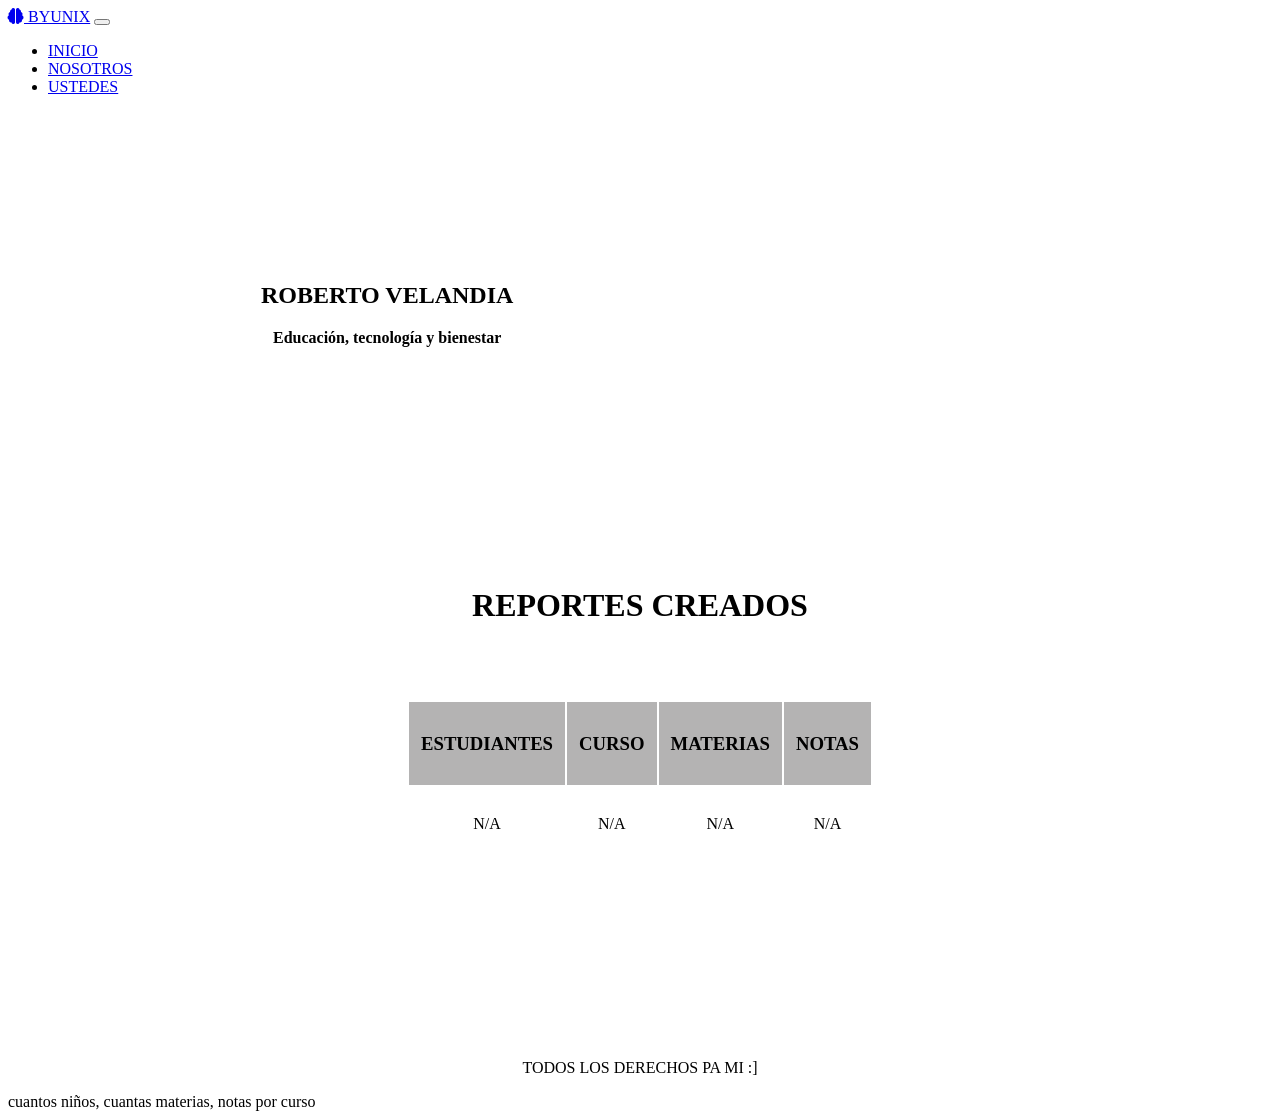
==== crear.html @ a644a4a4 "Update crear.html" ====
<!DOCTYPE html>
<html lang="es">
<head>
    <meta charset="UTF-8">
    <meta name="viewport" content="width=device-width, initial-scale=1.0">
    <title>BYUNIX</title>
    <link rel="stylesheet" href="apariencia 1.css">
    
    <link href="https://cdn.jsdelivr.net/npm/bootstrap@5.3.8/dist/css/bootstrap.min.css"rel="stylesheet"integrity="sha384-sRIl4kxILFvY47J16cr9ZwB07vP4J8+LH7qKQnuqkuIAvNWLzeN8tE5YBujZqJLB"crossorigin="anonymous"/>
    <link rel="stylesheet"href="https://cdnjs.cloudflare.com/ajax/libs/font-awesome/6.4.2/css/all.min.css" crossorigin="anonymous" referrerpolicy="no-referrer"/>
</head>
<body>
    <nav class="navbar navbar-expand-lg navbar-dark bg-dark" id="Navbar"  style="position: sticky; top: 0; z-index: 1000;">
    <div class="container">
    <a class="navbar-brand" href="#"> <i class="fas fa-brain"></i> BYUNIX</a>

    <button class="navbar-toggler" type="button" data-bs-toggle="collapse" data-bs-target="#navbarNav"
    aria-controls="navbarNav" aria-expanded="false" aria-label="Toggle navigation">
        <span class="navbar-toggler-icon"></span>
    </button>

        <div class="collapse navbar-collapse" id="navbarNav">
    
            <ul class="nav navbar-nav ml-auto">
            <li class="nav-item">
                <a class="nav-link" href="index.html">INICIO</a>
            </li>
            
            <li class="nav-item">
                <a class="nav-link" href="indez.html">NOSOTROS</a>
            </li>
            <li class="nav-item">
                <a class="nav-link" href="#holaa">USTEDES</a>
            </li>
            
        </div>

    </div>
    </nav>
<!-- banner -->
    <section id="#inicio" style="position: relative;">
        <div class="banner-img" style="position:relative; background:url('banner.png') center/cover no-repeat; height:400px;">
            <div class="banner-text" style="position:absolute; top:50%; left:30%; transform: translate(-50%, -50%); text-align:center;">

                <h1><b>ROBERTO VELANDIA</b></h1>
                <p><b>Educación, tecnología y bienestar</b></p>

            </div>

        </div>
    </section> <br><br><br>
    <center><h1 id="holaa">REPORTES CREADOS</h1></center><br><br><br>

    <style>
        tr, td{
        border:2px solid #53535300;
        padding:10px;
        text-align:center;
        
    }
    #a{
        background:#b4b3b3;
    }
    </style>

    <div class="card-body" ><center>
    <center><table>
        <tr id="a">
            <td><center><h3>ESTUDIANTES</h3></center></td>
            <td><center><h3>CURSO</h3></center></td>
            <td><center><h3>MATERIAS</h3></center></td>
            <td><center><h3>NOTAS</h3></center></td>
            
        </tr>
        <tr>
            <td><center><p>N/A</p></center></td>
            <td><center><p>N/A</p></center></td>
            <td><center><p>N/A</p></center></td>
            <td><center><p>N/A</p></center></td>
            
        </tr>
        
    </table></center><br><br><br><br>
    </center></div><br><br><br><br><br>
    
    
    

    <br><center>
<div class="text "id="pie">
            <p>TODOS LOS DERECHOS PA MI :]</p>
</div></center>
</body>
</html> cuantos niños, cuantas materias, notas por curso
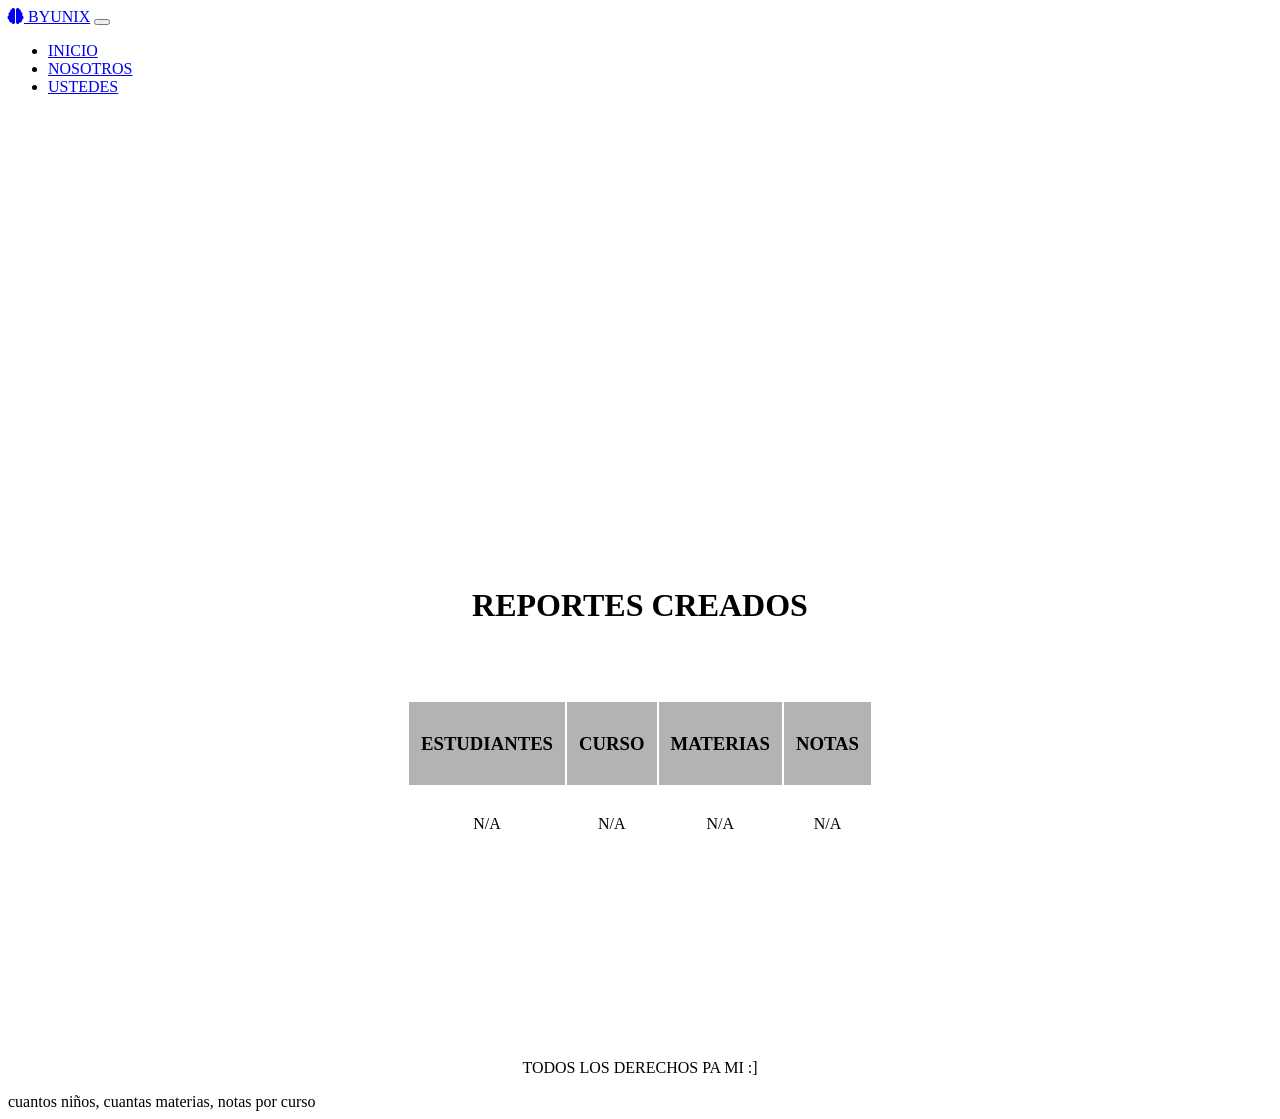
==== commit aae14ef1: "Update crear.html" ====
--- a/crear.html
+++ b/crear.html
@@ -42,8 +42,7 @@
         <div class="banner-img" style="position:relative; background:url('banner.png') center/cover no-repeat; height:400px;">
             <div class="banner-text" style="position:absolute; top:50%; left:30%; transform: translate(-50%, -50%); text-align:center;">
 
-                <h1><b>ROBERTO VELANDIA</b></h1>
-                <p><b>Educación, tecnología y bienestar</b></p>
+              
 
             </div>
 
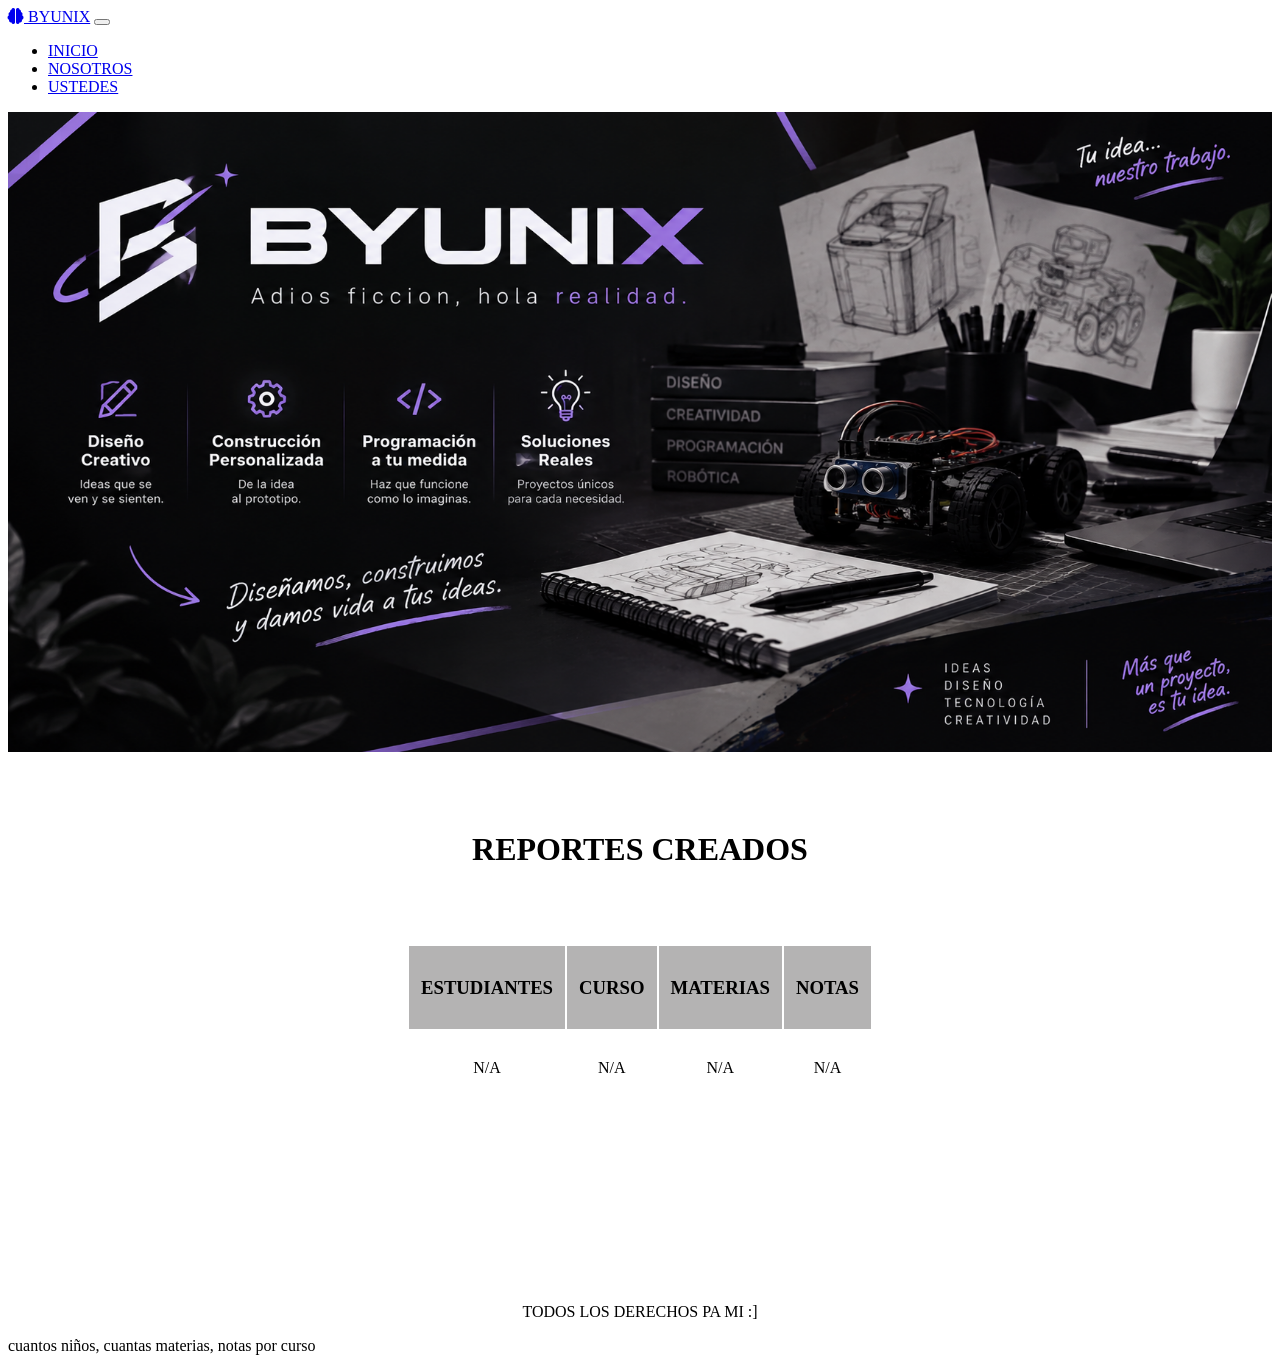
==== commit 07d30555: "Update crear.html" ====
--- a/crear.html
+++ b/crear.html
@@ -38,16 +38,11 @@
     </div>
     </nav>
 <!-- banner -->
-    <section id="#inicio" style="position: relative;">
-        <div class="banner-img" style="position:relative; background:url('banner.png') center/cover no-repeat; height:400px;">
-            <div class="banner-text" style="position:absolute; top:50%; left:30%; transform: translate(-50%, -50%); text-align:center;">
-
-              
-
-            </div>
-
-        </div>
-    </section> <br><br><br>
+    <section id="inicio">
+    <div class="image">
+        <img src="banener.png" style="width: 100%; height: 640px; object-fit: cover;">
+    </div>
+</section> <br><br><br>
     <center><h1 id="holaa">REPORTES CREADOS</h1></center><br><br><br>
 
     <style>
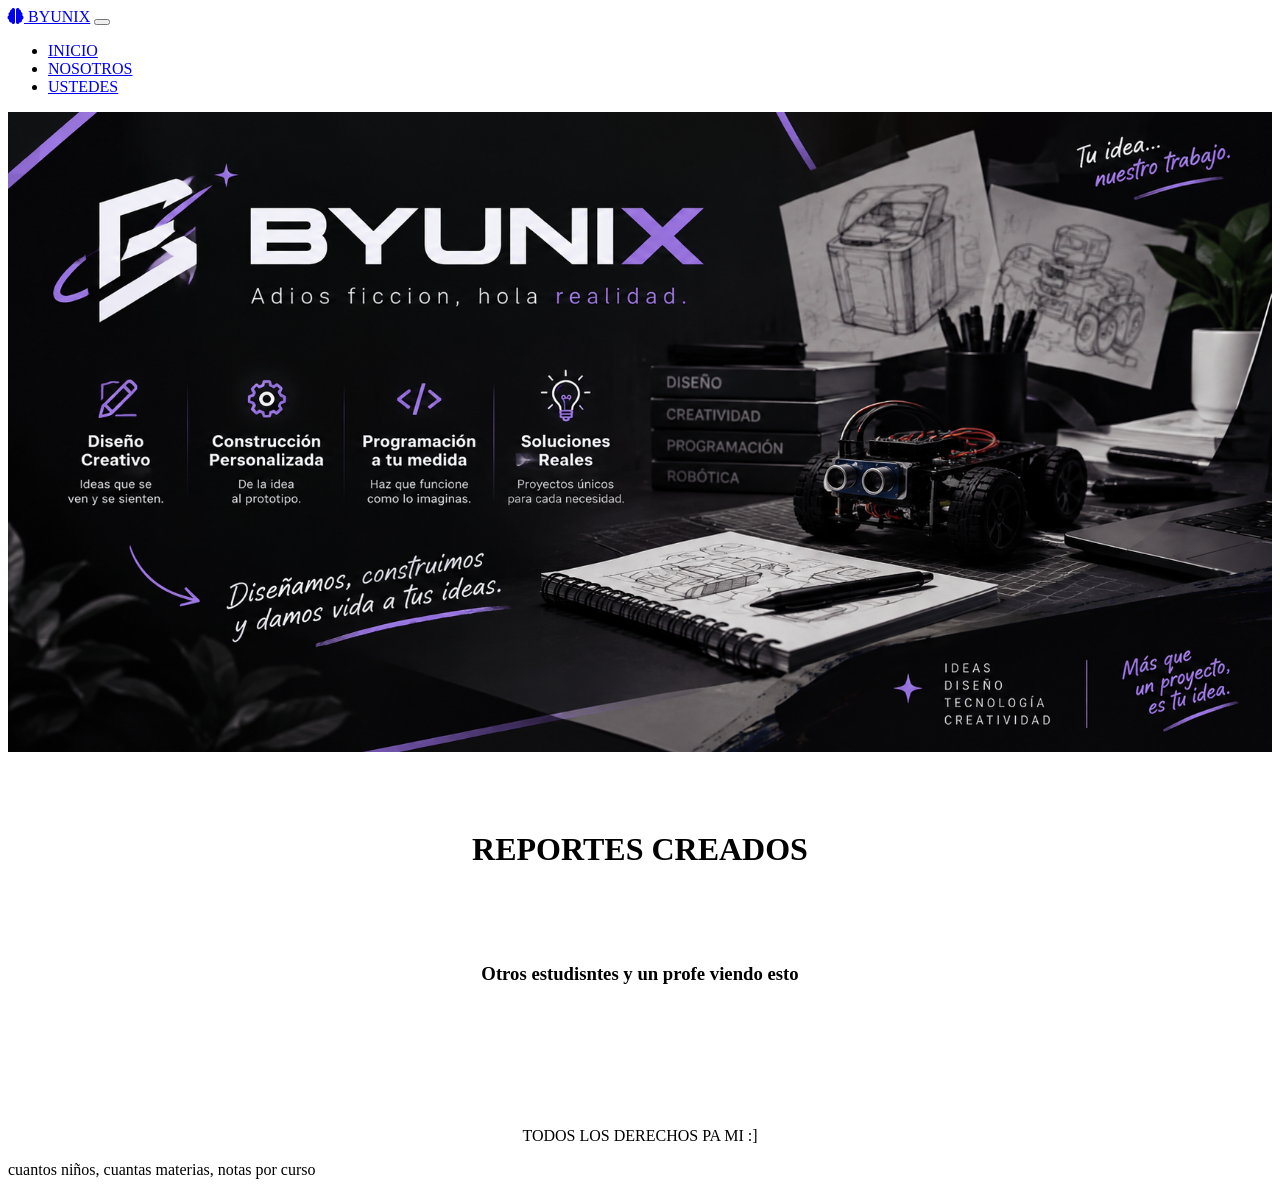
==== commit eb3a4b24: "Update crear.html" ====
--- a/crear.html
+++ b/crear.html
@@ -44,38 +44,9 @@
     </div>
 </section> <br><br><br>
     <center><h1 id="holaa">REPORTES CREADOS</h1></center><br><br><br>
+    <center><h3>Otros estudisntes y un profe viendo esto</h3></h3></center>
 
-    <style>
-        tr, td{
-        border:2px solid #53535300;
-        padding:10px;
-        text-align:center;
-        
-    }
-    #a{
-        background:#b4b3b3;
-    }
-    </style>
-
-    <div class="card-body" ><center>
-    <center><table>
-        <tr id="a">
-            <td><center><h3>ESTUDIANTES</h3></center></td>
-            <td><center><h3>CURSO</h3></center></td>
-            <td><center><h3>MATERIAS</h3></center></td>
-            <td><center><h3>NOTAS</h3></center></td>
-            
-        </tr>
-        <tr>
-            <td><center><p>N/A</p></center></td>
-            <td><center><p>N/A</p></center></td>
-            <td><center><p>N/A</p></center></td>
-            <td><center><p>N/A</p></center></td>
-            
-        </tr>
-        
-    </table></center><br><br><br><br>
-    </center></div><br><br><br><br><br>
+    <br><br><br><br><br>
     
     
     
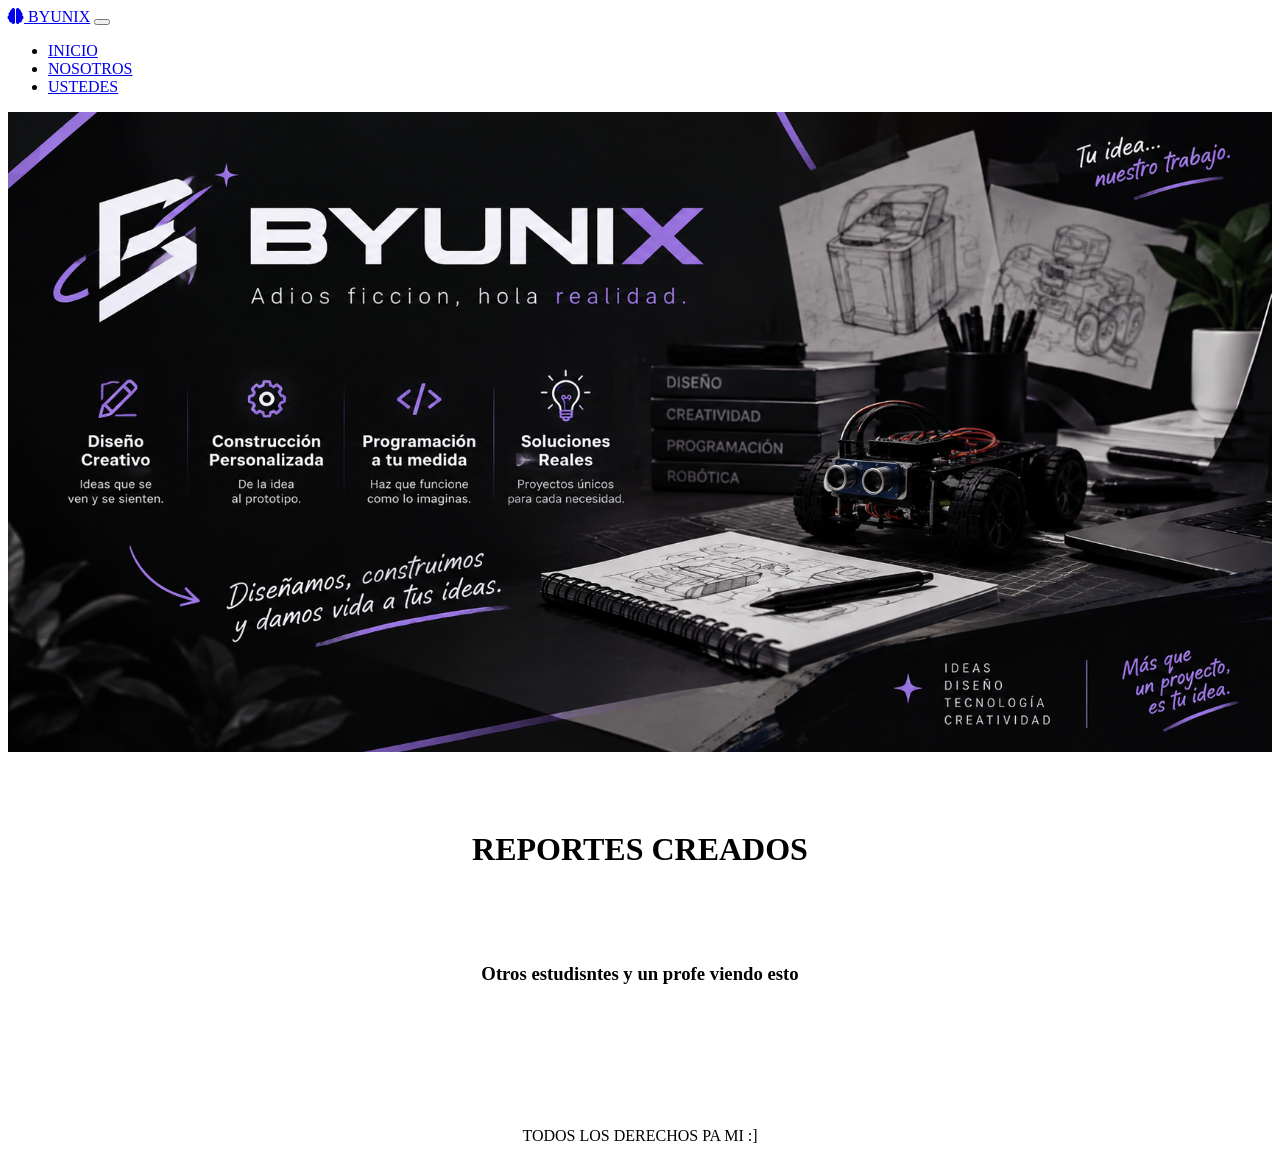
==== commit ab07b294: "Update crear.html" ====
--- a/crear.html
+++ b/crear.html
@@ -56,4 +56,4 @@
             <p>TODOS LOS DERECHOS PA MI :]</p>
 </div></center>
 </body>
-</html> cuantos niños, cuantas materias, notas por curso
+</html>
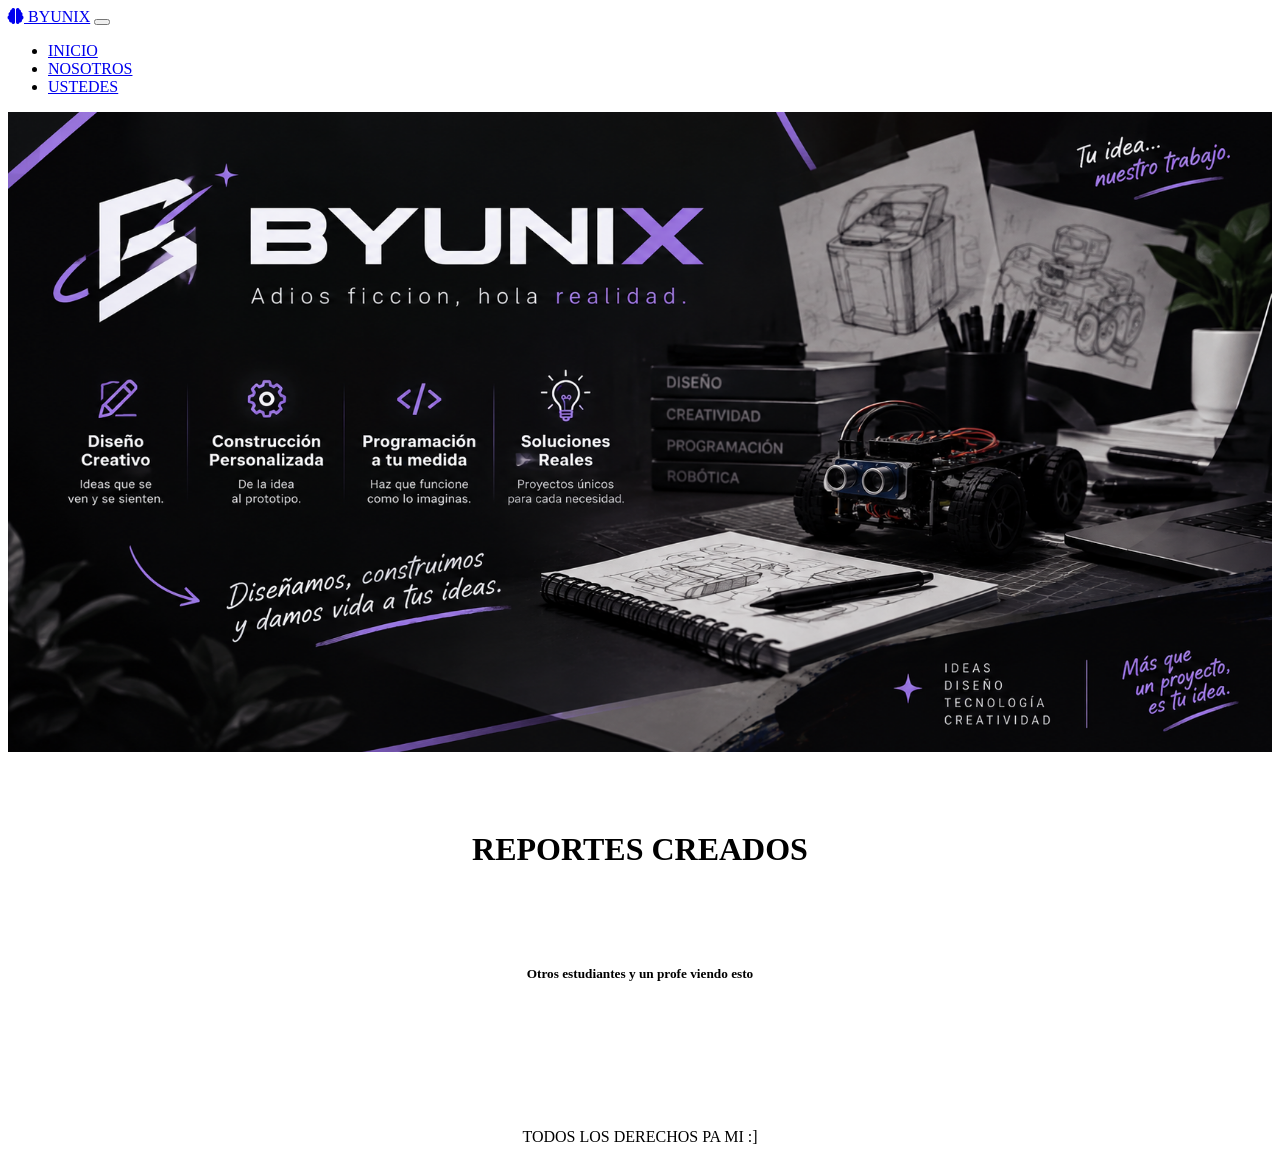
==== commit 98dae0b3: "Update crear.html" ====
--- a/crear.html
+++ b/crear.html
@@ -44,7 +44,7 @@
     </div>
 </section> <br><br><br>
     <center><h1 id="holaa">REPORTES CREADOS</h1></center><br><br><br>
-    <center><h3>Otros estudisntes y un profe viendo esto</h3></h3></center>
+    <center><h5>Otros estudiantes y un profe viendo esto</h5></h3></center>
 
     <br><br><br><br><br>
     
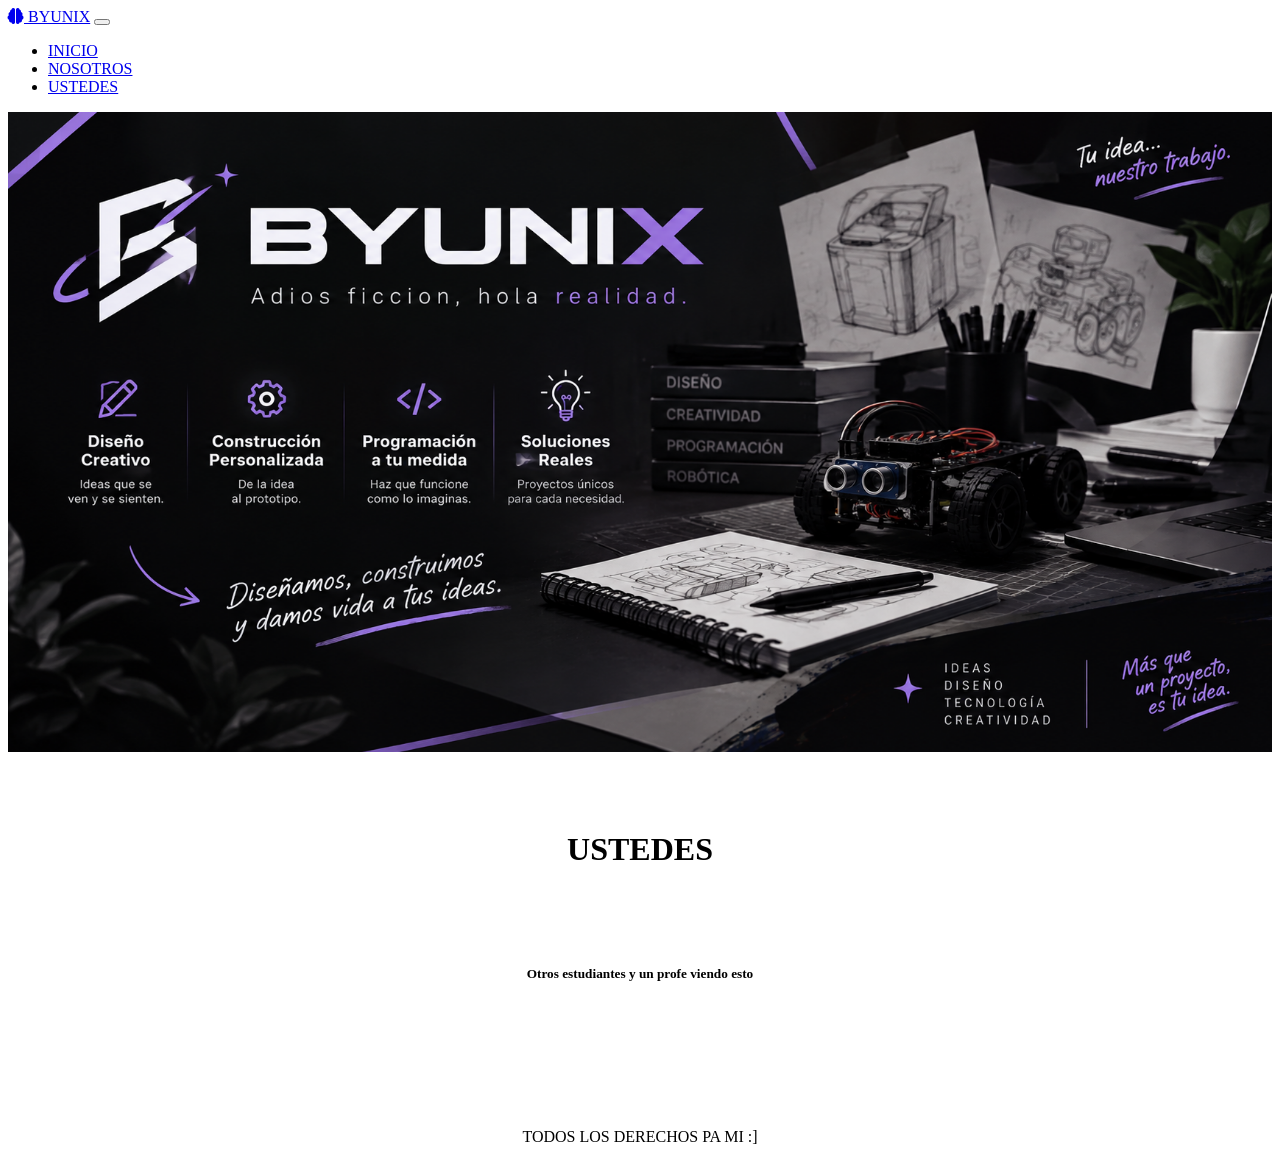
==== commit cbdc1cda: "Update crear.html" ====
--- a/crear.html
+++ b/crear.html
@@ -43,7 +43,7 @@
         <img src="banener.png" style="width: 100%; height: 640px; object-fit: cover;">
     </div>
 </section> <br><br><br>
-    <center><h1 id="holaa">REPORTES CREADOS</h1></center><br><br><br>
+    <center><h1 id="holaa">USTEDES</h1></center><br><br><br>
     <center><h5>Otros estudiantes y un profe viendo esto</h5></h3></center>
 
     <br><br><br><br><br>
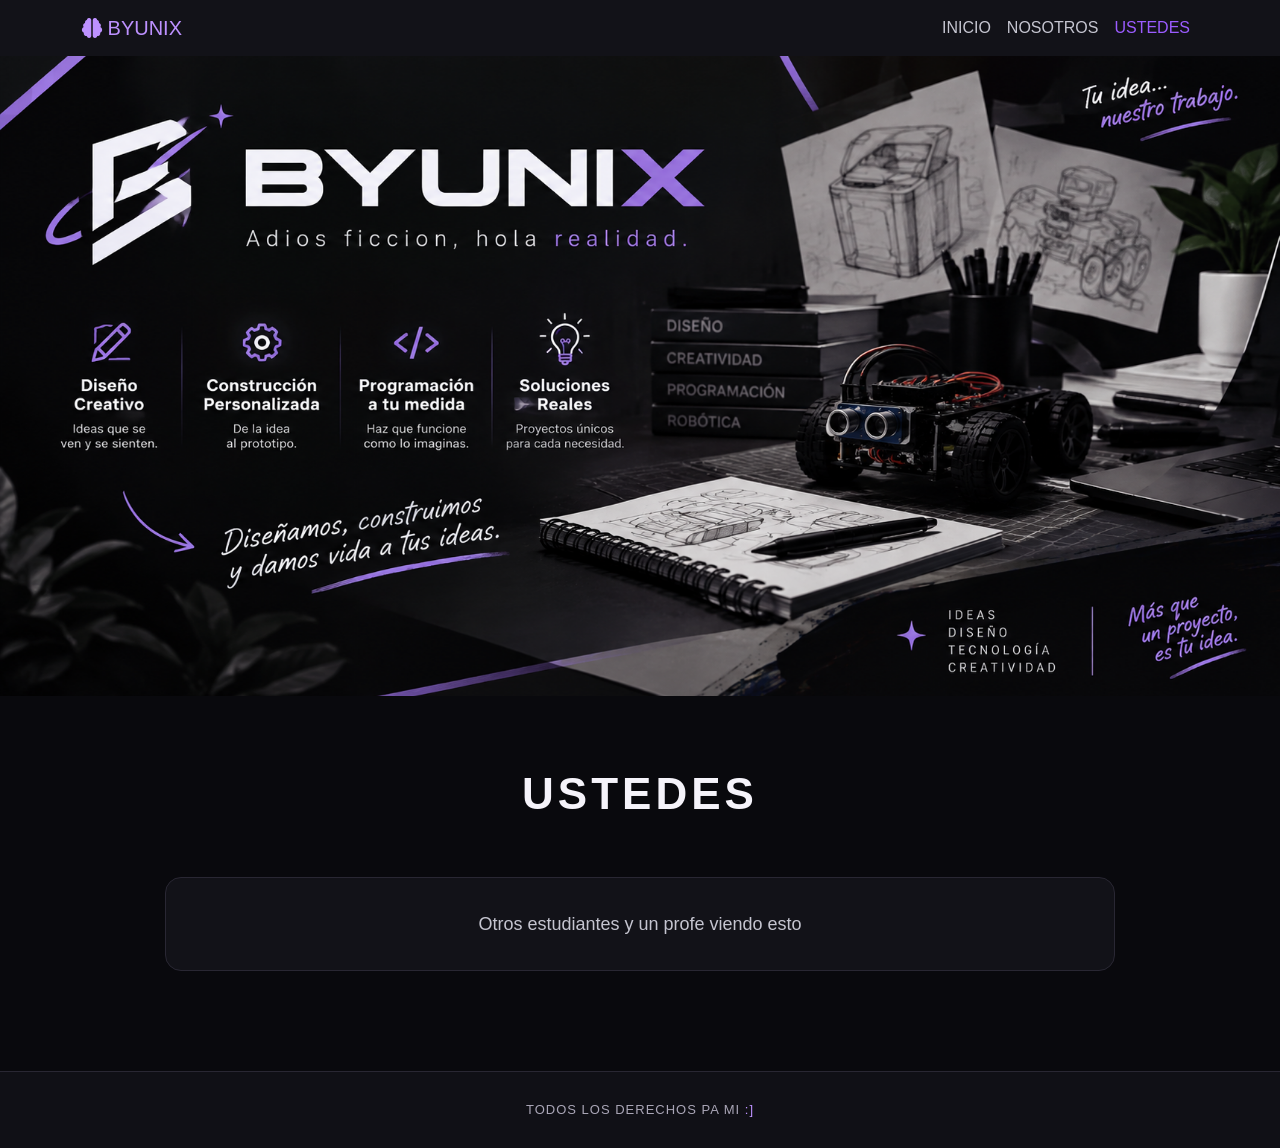
==== commit 69a56c43: "Update crear.html" ====
--- a/crear.html
+++ b/crear.html
@@ -4,56 +4,205 @@
     <meta charset="UTF-8">
     <meta name="viewport" content="width=device-width, initial-scale=1.0">
     <title>BYUNIX</title>
+
     <link rel="stylesheet" href="apariencia 1.css">
-    
-    <link href="https://cdn.jsdelivr.net/npm/bootstrap@5.3.8/dist/css/bootstrap.min.css"rel="stylesheet"integrity="sha384-sRIl4kxILFvY47J16cr9ZwB07vP4J8+LH7qKQnuqkuIAvNWLzeN8tE5YBujZqJLB"crossorigin="anonymous"/>
-    <link rel="stylesheet"href="https://cdnjs.cloudflare.com/ajax/libs/font-awesome/6.4.2/css/all.min.css" crossorigin="anonymous" referrerpolicy="no-referrer"/>
+
+    <link href="https://cdn.jsdelivr.net/npm/bootstrap@5.3.8/dist/css/bootstrap.min.css"
+        rel="stylesheet"
+        integrity="sha384-sRIl4kxILFvY47J16cr9ZwB07vP4J8+LH7qKQnuqkuIAvNWLzeN8tE5YBujZqJLB"
+        crossorigin="anonymous"/>
+
+    <link rel="stylesheet"
+        href="https://cdnjs.cloudflare.com/ajax/libs/font-awesome/6.4.2/css/all.min.css"
+        crossorigin="anonymous"
+        referrerpolicy="no-referrer"/>
+
+    <style>
+        :root {
+            --negro: #09090d;
+            --oscuro: #121218;
+            --gris: #1c1c26;
+            --gris-claro: #c5c5d0;
+            --blanco: #f5f3fa;
+            --purpura: #9b5cff;
+            --purpura-claro: #bd91ff;
+        }
+
+        * {
+            box-sizing: border-box;
+        }
+
+        html {
+            scroll-behavior: smooth;
+            scroll-padding-top: 85px;
+        }
+
+        body {
+            margin: 0;
+            background: var(--negro);
+            color: var(--blanco);
+            font-family: Arial, Helvetica, sans-serif;
+        }
+
+        /* NAV */
+        #Navbar {
+            background: var(--oscuro) !important;
+            width: 100%;
+        }
+
+        #Navbar .navbar-brand {
+            color: var(--purpura-claro) !important;
+        }
+
+        #Navbar .nav-link {
+            color: var(--gris-claro) !important;
+        }
+
+        #Navbar .nav-link:hover,
+        #Navbar .nav-link.active {
+            color: var(--purpura) !important;
+        }
+
+        #Navbar .navbar-toggler {
+            border-color: #393044;
+        }
+
+        /* BANNER ORIGINAL */
+        .image {
+            width: 100%;
+            height: 640px;
+            background-image: url('banner.png');
+            background-position: center;
+            background-size: cover;
+            background-repeat: no-repeat;
+        }
+
+        /* USTEDES */
+        #holaa {
+            color: var(--blanco);
+            text-align: center;
+            font-size: clamp(30px, 4vw, 44px);
+            font-weight: 900;
+            letter-spacing: 4px;
+        }
+
+        .descripcion {
+            max-width: 950px;
+            margin: 0 auto 100px;
+            padding: 30px;
+            background: var(--oscuro);
+            border: 1px solid #292733;
+            border-radius: 16px;
+            text-align: center;
+        }
+
+        .descripcion h5 {
+            color: var(--gris-claro);
+            margin: 0;
+            font-size: 18px;
+            line-height: 1.8;
+        }
+
+        /* PIE */
+        #pie {
+            margin-top: 20px;
+            padding: 28px 15px;
+            background: #101016 !important;
+            border-top: 1px solid #292733;
+            color: #aaa6b7 !important;
+            text-align: center;
+            font-size: 13px;
+            letter-spacing: 1px;
+        }
+
+        #pie p {
+            margin: 0;
+        }
+
+        #pie span {
+            color: var(--purpura-claro);
+        }
+
+        @media (max-width: 768px) {
+            #holaa {
+                letter-spacing: 2px;
+            }
+
+            .descripcion {
+                margin: 0 15px 70px;
+                padding: 22px;
+            }
+        }
+    </style>
 </head>
+
 <body>
-    <nav class="navbar navbar-expand-lg navbar-dark bg-dark" id="Navbar"  style="position: sticky; top: 0; z-index: 1000;">
-    <div class="container">
-    <a class="navbar-brand" href="#"> <i class="fas fa-brain"></i> BYUNIX</a>
-
-    <button class="navbar-toggler" type="button" data-bs-toggle="collapse" data-bs-target="#navbarNav"
-    aria-controls="navbarNav" aria-expanded="false" aria-label="Toggle navigation">
-        <span class="navbar-toggler-icon"></span>
-    </button>
-
-        <div class="collapse navbar-collapse" id="navbarNav">
-    
-            <ul class="nav navbar-nav ml-auto">
-            <li class="nav-item">
-                <a class="nav-link" href="index.html">INICIO</a>
-            </li>
-            
-            <li class="nav-item">
-                <a class="nav-link" href="indez.html">NOSOTROS</a>
-            </li>
-            <li class="nav-item">
-                <a class="nav-link" href="#holaa">USTEDES</a>
-            </li>
-            
+
+    <!-- BARRA DE NAVEGACIÓN -->
+    <nav class="navbar navbar-expand-lg navbar-dark" id="Navbar"
+        style="position: sticky; top: 0; z-index: 1000;">
+
+        <div class="container">
+
+            <a class="navbar-brand" href="#">
+                <i class="fas fa-brain"></i> BYUNIX
+            </a>
+
+            <button class="navbar-toggler" type="button"
+                data-bs-toggle="collapse" data-bs-target="#navbarNav"
+                aria-controls="navbarNav" aria-expanded="false"
+                aria-label="Abrir menú">
+                <span class="navbar-toggler-icon"></span>
+            </button>
+
+            <div class="collapse navbar-collapse" id="navbarNav">
+                <ul class="navbar-nav ms-auto">
+
+                    <li class="nav-item">
+                        <a class="nav-link" href="index.html">INICIO</a>
+                    </li>
+
+                    <li class="nav-item">
+                        <a class="nav-link" href="indez.html">NOSOTROS</a>
+                    </li>
+
+                    <li class="nav-item">
+                        <a class="nav-link active" href="#holaa">USTEDES</a>
+                    </li>
+
+                </ul>
+            </div>
+
         </div>
-
-    </div>
     </nav>
-<!-- banner -->
+
+    <!-- BANNER -->
     <section id="inicio">
-    <div class="image">
-        <img src="banener.png" style="width: 100%; height: 640px; object-fit: cover;">
-    </div>
-</section> <br><br><br>
-    <center><h1 id="holaa">USTEDES</h1></center><br><br><br>
-    <center><h5>Otros estudiantes y un profe viendo esto</h5></h3></center>
-
-    <br><br><br><br><br>
-    
-    
-    
-
-    <br><center>
-<div class="text "id="pie">
-            <p>TODOS LOS DERECHOS PA MI :]</p>
-</div></center>
+        <div class="image">
+            <img src="banener.png"
+                style="width: 100%; height: 640px; object-fit: cover;">
+        </div>
+    </section>
+
+    <br><br><br>
+
+    <!-- USTEDES -->
+    <section class="container">
+        <h1 id="holaa">USTEDES</h1>
+
+        <br><br>
+
+        <div class="descripcion">
+            <h5>Otros estudiantes y un profe viendo esto</h5>
+        </div>
+    </section>
+
+    <!-- PIE DE PÁGINA -->
+    <footer id="pie">
+        <p>TODOS LOS DERECHOS PA MI <span>:]</span></p>
+    </footer>
+
+    <script src="https://cdn.jsdelivr.net/npm/bootstrap@5.3.8/dist/js/bootstrap.bundle.min.js"></script>
+
 </body>
 </html>
